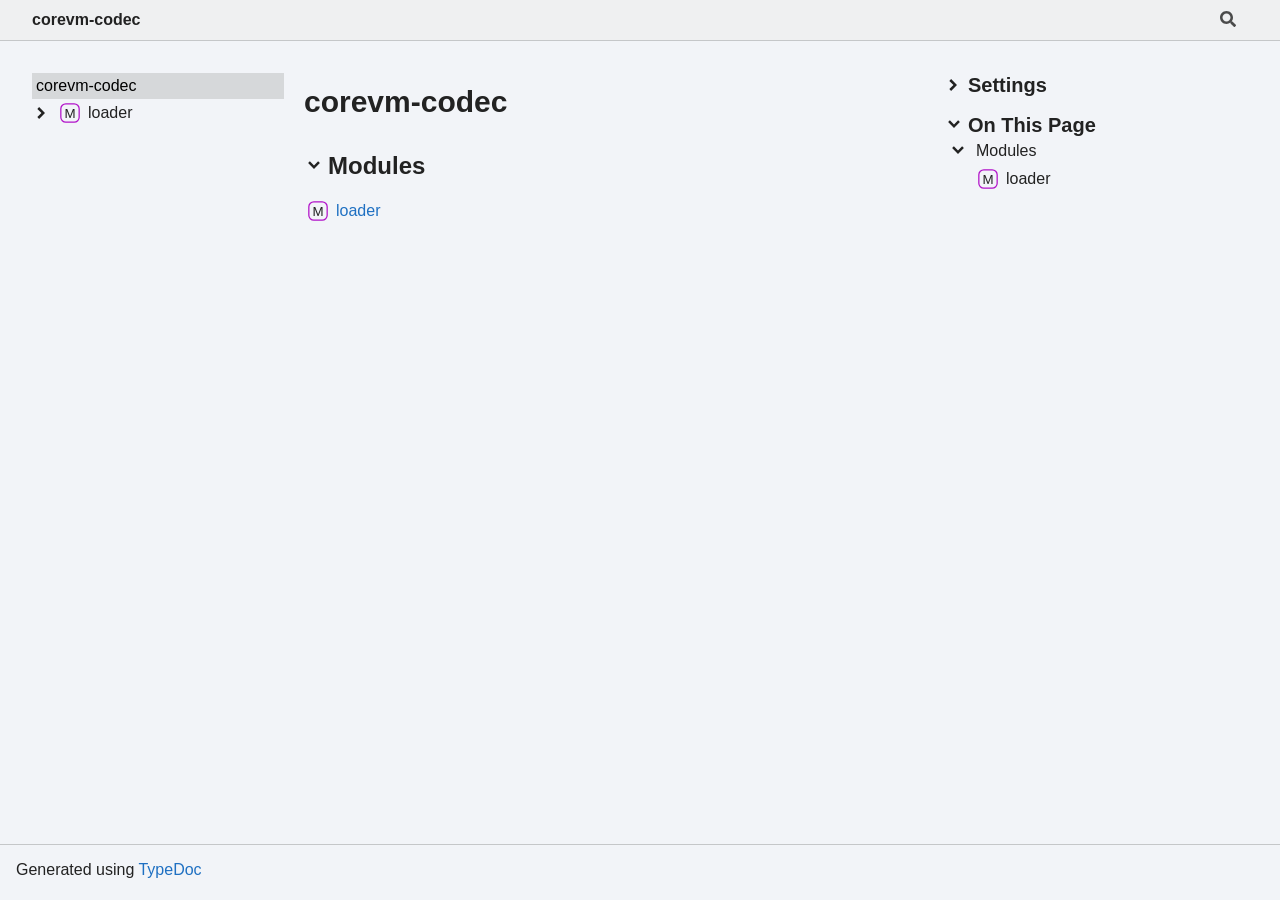
==== index.html @ 3fcd6a57 "Update" ====
<!DOCTYPE html><html class="default" lang="en" data-base="./"><head><meta charset="utf-8"/><meta http-equiv="x-ua-compatible" content="IE=edge"/><title>corevm-codec</title><meta name="description" content="Documentation for corevm-codec"/><meta name="viewport" content="width=device-width, initial-scale=1"/><link rel="stylesheet" href="assets/style.css"/><link rel="stylesheet" href="assets/highlight.css"/><script defer src="assets/main.js"></script><script async src="assets/icons.js" id="tsd-icons-script"></script><script async src="assets/search.js" id="tsd-search-script"></script><script async src="assets/navigation.js" id="tsd-nav-script"></script></head><body><script>document.documentElement.dataset.theme = localStorage.getItem("tsd-theme") || "os";document.body.style.display="none";setTimeout(() => window.app?app.showPage():document.body.style.removeProperty("display"),500)</script><header class="tsd-page-toolbar"><div class="tsd-toolbar-contents container"><a href="index.html" class="title">corevm-codec</a><div id="tsd-toolbar-links"></div><button id="tsd-search-trigger" class="tsd-widget" aria-label="Search"><svg width="16" height="16" viewBox="0 0 16 16" fill="none" aria-hidden="true"><use href="assets/icons.svg#icon-search"></use></svg></button><dialog id="tsd-search" aria-label="Search"><input role="combobox" id="tsd-search-input" aria-controls="tsd-search-results" aria-autocomplete="list" aria-expanded="true" autocapitalize="off" autocomplete="off" placeholder="Search the docs" maxLength="100"/><ul role="listbox" id="tsd-search-results"></ul><div id="tsd-search-status" aria-live="polite" aria-atomic="true"><div>Preparing search index...</div></div></dialog><a href="#" class="tsd-widget menu" id="tsd-toolbar-menu-trigger" data-toggle="menu" aria-label="Menu"><svg width="16" height="16" viewBox="0 0 16 16" fill="none" aria-hidden="true"><use href="assets/icons.svg#icon-menu"></use></svg></a></div></header><div class="container container-main"><div class="col-content"><div class="tsd-page-title"><h1>corevm-codec</h1></div><details class="tsd-panel-group tsd-member-group tsd-accordion" open><summary class="tsd-accordion-summary" data-key="section-Modules"><svg width="20" height="20" viewBox="0 0 24 24" fill="none" aria-hidden="true"><use href="assets/icons.svg#icon-chevronDown"></use></svg><h2>Modules</h2></summary><dl class="tsd-member-summaries"><dt class="tsd-member-summary" id="loader"><span class="tsd-member-summary-name"><svg class="tsd-kind-icon" viewBox="0 0 24 24" aria-label="Module"><use href="assets/icons.svg#icon-2"></use></svg><a href="modules/loader.html">loader</a><a href="#loader" aria-label="Permalink" class="tsd-anchor-icon"><svg viewBox="0 0 24 24" aria-hidden="true"><use href="assets/icons.svg#icon-anchor"></use></svg></a></span></dt><dd class="tsd-member-summary"></dd></dl></details></div><div class="col-sidebar"><div class="page-menu"><div class="tsd-navigation settings"><details class="tsd-accordion"><summary class="tsd-accordion-summary"><svg width="20" height="20" viewBox="0 0 24 24" fill="none" aria-hidden="true"><use href="assets/icons.svg#icon-chevronDown"></use></svg><h3>Settings</h3></summary><div class="tsd-accordion-details"><div class="tsd-filter-visibility"><span class="settings-label">Member Visibility</span><ul id="tsd-filter-options"><li class="tsd-filter-item"><label class="tsd-filter-input"><input type="checkbox" id="tsd-filter-protected" name="protected"/><svg width="32" height="32" viewBox="0 0 32 32" aria-hidden="true"><rect class="tsd-checkbox-background" width="30" height="30" x="1" y="1" rx="6" fill="none"></rect><path class="tsd-checkbox-checkmark" d="M8.35422 16.8214L13.2143 21.75L24.6458 10.25" stroke="none" stroke-width="3.5" stroke-linejoin="round" fill="none"></path></svg><span>Protected</span></label></li><li class="tsd-filter-item"><label class="tsd-filter-input"><input type="checkbox" id="tsd-filter-inherited" name="inherited" checked/><svg width="32" height="32" viewBox="0 0 32 32" aria-hidden="true"><rect class="tsd-checkbox-background" width="30" height="30" x="1" y="1" rx="6" fill="none"></rect><path class="tsd-checkbox-checkmark" d="M8.35422 16.8214L13.2143 21.75L24.6458 10.25" stroke="none" stroke-width="3.5" stroke-linejoin="round" fill="none"></path></svg><span>Inherited</span></label></li><li class="tsd-filter-item"><label class="tsd-filter-input"><input type="checkbox" id="tsd-filter-external" name="external"/><svg width="32" height="32" viewBox="0 0 32 32" aria-hidden="true"><rect class="tsd-checkbox-background" width="30" height="30" x="1" y="1" rx="6" fill="none"></rect><path class="tsd-checkbox-checkmark" d="M8.35422 16.8214L13.2143 21.75L24.6458 10.25" stroke="none" stroke-width="3.5" stroke-linejoin="round" fill="none"></path></svg><span>External</span></label></li></ul></div><div class="tsd-theme-toggle"><label class="settings-label" for="tsd-theme">Theme</label><select id="tsd-theme"><option value="os">OS</option><option value="light">Light</option><option value="dark">Dark</option></select></div></div></details></div><details open class="tsd-accordion tsd-page-navigation"><summary class="tsd-accordion-summary"><svg width="20" height="20" viewBox="0 0 24 24" fill="none" aria-hidden="true"><use href="assets/icons.svg#icon-chevronDown"></use></svg><h3>On This Page</h3></summary><div class="tsd-accordion-details"><details open class="tsd-accordion tsd-page-navigation-section"><summary class="tsd-accordion-summary" data-key="section-Modules"><svg width="20" height="20" viewBox="0 0 24 24" fill="none" aria-hidden="true"><use href="assets/icons.svg#icon-chevronDown"></use></svg>Modules</summary><div><a href="#loader"><svg class="tsd-kind-icon" viewBox="0 0 24 24" aria-label="Module"><use href="assets/icons.svg#icon-2"></use></svg><span>loader</span></a></div></details></div></details></div><div class="site-menu"><nav class="tsd-navigation"><a href="index.html" class="current">corevm-codec</a><ul class="tsd-small-nested-navigation" id="tsd-nav-container"><li>Loading...</li></ul></nav></div></div></div><footer><p class="tsd-generator">Generated using <a href="https://typedoc.org/" target="_blank">TypeDoc</a></p></footer><div class="overlay"></div></body></html>
---- assets/style.css ----
@layer typedoc {
    :root {
        --dim-toolbar-contents-height: 2.5rem;
        --dim-toolbar-border-bottom-width: 1px;
        --dim-header-height: calc(
            var(--dim-toolbar-border-bottom-width) +
                var(--dim-toolbar-contents-height)
        );

        /* 0rem For mobile; unit is required for calculation in `calc` */
        --dim-container-main-margin-y: 0rem;

        --dim-footer-height: 3.5rem;

        --modal-animation-duration: 0.2s;
    }

    :root {
        /* Light */
        --light-color-background: #f2f4f8;
        --light-color-background-secondary: #eff0f1;
        /* Not to be confused with [:active](https://developer.mozilla.org/en-US/docs/Web/CSS/:active) */
        --light-color-background-active: #d6d8da;
        --light-color-background-warning: #e6e600;
        --light-color-warning-text: #222;
        --light-color-accent: #c5c7c9;
        --light-color-active-menu-item: var(--light-color-background-active);
        --light-color-text: #222;
        --light-color-contrast-text: #000;
        --light-color-text-aside: #5e5e5e;

        --light-color-icon-background: var(--light-color-background);
        --light-color-icon-text: var(--light-color-text);

        --light-color-comment-tag-text: var(--light-color-text);
        --light-color-comment-tag: var(--light-color-background);

        --light-color-link: #1f70c2;
        --light-color-focus-outline: #3584e4;

        --light-color-ts-keyword: #056bd6;
        --light-color-ts-project: #b111c9;
        --light-color-ts-module: var(--light-color-ts-project);
        --light-color-ts-namespace: var(--light-color-ts-project);
        --light-color-ts-enum: #7e6f15;
        --light-color-ts-enum-member: var(--light-color-ts-enum);
        --light-color-ts-variable: #4760ec;
        --light-color-ts-function: #572be7;
        --light-color-ts-class: #1f70c2;
        --light-color-ts-interface: #108024;
        --light-color-ts-constructor: var(--light-color-ts-class);
        --light-color-ts-property: #9f5f30;
        --light-color-ts-method: #be3989;
        --light-color-ts-reference: #ff4d82;
        --light-color-ts-call-signature: var(--light-color-ts-method);
        --light-color-ts-index-signature: var(--light-color-ts-property);
        --light-color-ts-constructor-signature: var(
            --light-color-ts-constructor
        );
        --light-color-ts-parameter: var(--light-color-ts-variable);
        /* type literal not included as links will never be generated to it */
        --light-color-ts-type-parameter: #a55c0e;
        --light-color-ts-accessor: #c73c3c;
        --light-color-ts-get-signature: var(--light-color-ts-accessor);
        --light-color-ts-set-signature: var(--light-color-ts-accessor);
        --light-color-ts-type-alias: #d51270;
        /* reference not included as links will be colored with the kind that it points to */
        --light-color-document: #000000;

        --light-color-alert-note: #0969d9;
        --light-color-alert-tip: #1a7f37;
        --light-color-alert-important: #8250df;
        --light-color-alert-warning: #9a6700;
        --light-color-alert-caution: #cf222e;

        --light-external-icon: url("data:image/svg+xml;utf8,<svg xmlns='http://www.w3.org/2000/svg' viewBox='0 0 100 100' width='10' height='10'><path fill-opacity='0' stroke='%23000' stroke-width='10' d='m43,35H5v60h60V57M45,5v10l10,10-30,30 20,20 30-30 10,10h10V5z'/></svg>");
        --light-color-scheme: light;
    }

    :root {
        /* Dark */
        --dark-color-background: #2b2e33;
        --dark-color-background-secondary: #1e2024;
        /* Not to be confused with [:active](https://developer.mozilla.org/en-US/docs/Web/CSS/:active) */
        --dark-color-background-active: #5d5d6a;
        --dark-color-background-warning: #bebe00;
        --dark-color-warning-text: #222;
        --dark-color-accent: #9096a2;
        --dark-color-active-menu-item: var(--dark-color-background-active);
        --dark-color-text: #f5f5f5;
        --dark-color-contrast-text: #ffffff;
        --dark-color-text-aside: #dddddd;

        --dark-color-icon-background: var(--dark-color-background-secondary);
        --dark-color-icon-text: var(--dark-color-text);

        --dark-color-comment-tag-text: var(--dark-color-text);
        --dark-color-comment-tag: var(--dark-color-background);

        --dark-color-link: #00aff4;
        --dark-color-focus-outline: #4c97f2;

        --dark-color-ts-keyword: #3399ff;
        --dark-color-ts-project: #e358ff;
        --dark-color-ts-module: var(--dark-color-ts-project);
        --dark-color-ts-namespace: var(--dark-color-ts-project);
        --dark-color-ts-enum: #f4d93e;
        --dark-color-ts-enum-member: var(--dark-color-ts-enum);
        --dark-color-ts-variable: #798dff;
        --dark-color-ts-function: #a280ff;
        --dark-color-ts-class: #8ac4ff;
        --dark-color-ts-interface: #6cff87;
        --dark-color-ts-constructor: var(--dark-color-ts-class);
        --dark-color-ts-property: #ff984d;
        --dark-color-ts-method: #ff4db8;
        --dark-color-ts-reference: #ff4d82;
        --dark-color-ts-call-signature: var(--dark-color-ts-method);
        --dark-color-ts-index-signature: var(--dark-color-ts-property);
        --dark-color-ts-constructor-signature: var(--dark-color-ts-constructor);
        --dark-color-ts-parameter: var(--dark-color-ts-variable);
        /* type literal not included as links will never be generated to it */
        --dark-color-ts-type-parameter: #e07d13;
        --dark-color-ts-accessor: #ff6060;
        --dark-color-ts-get-signature: var(--dark-color-ts-accessor);
        --dark-color-ts-set-signature: var(--dark-color-ts-accessor);
        --dark-color-ts-type-alias: #ff6492;
        /* reference not included as links will be colored with the kind that it points to */
        --dark-color-document: #ffffff;

        --dark-color-alert-note: #0969d9;
        --dark-color-alert-tip: #1a7f37;
        --dark-color-alert-important: #8250df;
        --dark-color-alert-warning: #9a6700;
        --dark-color-alert-caution: #cf222e;

        --dark-external-icon: url("data:image/svg+xml;utf8,<svg xmlns='http://www.w3.org/2000/svg' viewBox='0 0 100 100' width='10' height='10'><path fill-opacity='0' stroke='%23fff' stroke-width='10' d='m43,35H5v60h60V57M45,5v10l10,10-30,30 20,20 30-30 10,10h10V5z'/></svg>");
        --dark-color-scheme: dark;
    }

    @media (prefers-color-scheme: light) {
        :root {
            --color-background: var(--light-color-background);
            --color-background-secondary: var(
                --light-color-background-secondary
            );
            --color-background-active: var(--light-color-background-active);
            --color-background-warning: var(--light-color-background-warning);
            --color-warning-text: var(--light-color-warning-text);
            --color-accent: var(--light-color-accent);
            --color-active-menu-item: var(--light-color-active-menu-item);
            --color-text: var(--light-color-text);
            --color-contrast-text: var(--light-color-contrast-text);
            --color-text-aside: var(--light-color-text-aside);

            --color-icon-background: var(--light-color-icon-background);
            --color-icon-text: var(--light-color-icon-text);

            --color-comment-tag-text: var(--light-color-text);
            --color-comment-tag: var(--light-color-background);

            --color-link: var(--light-color-link);
            --color-focus-outline: var(--light-color-focus-outline);

            --color-ts-keyword: var(--light-color-ts-keyword);
            --color-ts-project: var(--light-color-ts-project);
            --color-ts-module: var(--light-color-ts-module);
            --color-ts-namespace: var(--light-color-ts-namespace);
            --color-ts-enum: var(--light-color-ts-enum);
            --color-ts-enum-member: var(--light-color-ts-enum-member);
            --color-ts-variable: var(--light-color-ts-variable);
            --color-ts-function: var(--light-color-ts-function);
            --color-ts-class: var(--light-color-ts-class);
            --color-ts-interface: var(--light-color-ts-interface);
            --color-ts-constructor: var(--light-color-ts-constructor);
            --color-ts-property: var(--light-color-ts-property);
            --color-ts-method: var(--light-color-ts-method);
            --color-ts-reference: var(--light-color-ts-reference);
            --color-ts-call-signature: var(--light-color-ts-call-signature);
            --color-ts-index-signature: var(--light-color-ts-index-signature);
            --color-ts-constructor-signature: var(
                --light-color-ts-constructor-signature
            );
            --color-ts-parameter: var(--light-color-ts-parameter);
            --color-ts-type-parameter: var(--light-color-ts-type-parameter);
            --color-ts-accessor: var(--light-color-ts-accessor);
            --color-ts-get-signature: var(--light-color-ts-get-signature);
            --color-ts-set-signature: var(--light-color-ts-set-signature);
            --color-ts-type-alias: var(--light-color-ts-type-alias);
            --color-document: var(--light-color-document);

            --color-alert-note: var(--light-color-alert-note);
            --color-alert-tip: var(--light-color-alert-tip);
            --color-alert-important: var(--light-color-alert-important);
            --color-alert-warning: var(--light-color-alert-warning);
            --color-alert-caution: var(--light-color-alert-caution);

            --external-icon: var(--light-external-icon);
            --color-scheme: var(--light-color-scheme);
        }
    }

    @media (prefers-color-scheme: dark) {
        :root {
            --color-background: var(--dark-color-background);
            --color-background-secondary: var(
                --dark-color-background-secondary
            );
            --color-background-active: var(--dark-color-background-active);
            --color-background-warning: var(--dark-color-background-warning);
            --color-warning-text: var(--dark-color-warning-text);
            --color-accent: var(--dark-color-accent);
            --color-active-menu-item: var(--dark-color-active-menu-item);
            --color-text: var(--dark-color-text);
            --color-contrast-text: var(--dark-color-contrast-text);
            --color-text-aside: var(--dark-color-text-aside);

            --color-icon-background: var(--dark-color-icon-background);
            --color-icon-text: var(--dark-color-icon-text);

            --color-comment-tag-text: var(--dark-color-text);
            --color-comment-tag: var(--dark-color-background);

            --color-link: var(--dark-color-link);
            --color-focus-outline: var(--dark-color-focus-outline);

            --color-ts-keyword: var(--dark-color-ts-keyword);
            --color-ts-project: var(--dark-color-ts-project);
            --color-ts-module: var(--dark-color-ts-module);
            --color-ts-namespace: var(--dark-color-ts-namespace);
            --color-ts-enum: var(--dark-color-ts-enum);
            --color-ts-enum-member: var(--dark-color-ts-enum-member);
            --color-ts-variable: var(--dark-color-ts-variable);
            --color-ts-function: var(--dark-color-ts-function);
            --color-ts-class: var(--dark-color-ts-class);
            --color-ts-interface: var(--dark-color-ts-interface);
            --color-ts-constructor: var(--dark-color-ts-constructor);
            --color-ts-property: var(--dark-color-ts-property);
            --color-ts-method: var(--dark-color-ts-method);
            --color-ts-reference: var(--dark-color-ts-reference);
            --color-ts-call-signature: var(--dark-color-ts-call-signature);
            --color-ts-index-signature: var(--dark-color-ts-index-signature);
            --color-ts-constructor-signature: var(
                --dark-color-ts-constructor-signature
            );
            --color-ts-parameter: var(--dark-color-ts-parameter);
            --color-ts-type-parameter: var(--dark-color-ts-type-parameter);
            --color-ts-accessor: var(--dark-color-ts-accessor);
            --color-ts-get-signature: var(--dark-color-ts-get-signature);
            --color-ts-set-signature: var(--dark-color-ts-set-signature);
            --color-ts-type-alias: var(--dark-color-ts-type-alias);
            --color-document: var(--dark-color-document);

            --color-alert-note: var(--dark-color-alert-note);
            --color-alert-tip: var(--dark-color-alert-tip);
            --color-alert-important: var(--dark-color-alert-important);
            --color-alert-warning: var(--dark-color-alert-warning);
            --color-alert-caution: var(--dark-color-alert-caution);

            --external-icon: var(--dark-external-icon);
            --color-scheme: var(--dark-color-scheme);
        }
    }

    :root[data-theme="light"] {
        --color-background: var(--light-color-background);
        --color-background-secondary: var(--light-color-background-secondary);
        --color-background-active: var(--light-color-background-active);
        --color-background-warning: var(--light-color-background-warning);
        --color-warning-text: var(--light-color-warning-text);
        --color-icon-background: var(--light-color-icon-background);
        --color-accent: var(--light-color-accent);
        --color-active-menu-item: var(--light-color-active-menu-item);
        --color-text: var(--light-color-text);
        --color-contrast-text: var(--light-color-contrast-text);
        --color-text-aside: var(--light-color-text-aside);
        --color-icon-text: var(--light-color-icon-text);

        --color-comment-tag-text: var(--light-color-text);
        --color-comment-tag: var(--light-color-background);

        --color-link: var(--light-color-link);
        --color-focus-outline: var(--light-color-focus-outline);

        --color-ts-keyword: var(--light-color-ts-keyword);
        --color-ts-project: var(--light-color-ts-project);
        --color-ts-module: var(--light-color-ts-module);
        --color-ts-namespace: var(--light-color-ts-namespace);
        --color-ts-enum: var(--light-color-ts-enum);
        --color-ts-enum-member: var(--light-color-ts-enum-member);
        --color-ts-variable: var(--light-color-ts-variable);
        --color-ts-function: var(--light-color-ts-function);
        --color-ts-class: var(--light-color-ts-class);
        --color-ts-interface: var(--light-color-ts-interface);
        --color-ts-constructor: var(--light-color-ts-constructor);
        --color-ts-property: var(--light-color-ts-property);
        --color-ts-method: var(--light-color-ts-method);
        --color-ts-reference: var(--light-color-ts-reference);
        --color-ts-call-signature: var(--light-color-ts-call-signature);
        --color-ts-index-signature: var(--light-color-ts-index-signature);
        --color-ts-constructor-signature: var(
            --light-color-ts-constructor-signature
        );
        --color-ts-parameter: var(--light-color-ts-parameter);
        --color-ts-type-parameter: var(--light-color-ts-type-parameter);
        --color-ts-accessor: var(--light-color-ts-accessor);
        --color-ts-get-signature: var(--light-color-ts-get-signature);
        --color-ts-set-signature: var(--light-color-ts-set-signature);
        --color-ts-type-alias: var(--light-color-ts-type-alias);
        --color-document: var(--light-color-document);

        --color-note: var(--light-color-note);
        --color-tip: var(--light-color-tip);
        --color-important: var(--light-color-important);
        --color-warning: var(--light-color-warning);
        --color-caution: var(--light-color-caution);

        --external-icon: var(--light-external-icon);
        --color-scheme: var(--light-color-scheme);
    }

    :root[data-theme="dark"] {
        --color-background: var(--dark-color-background);
        --color-background-secondary: var(--dark-color-background-secondary);
        --color-background-active: var(--dark-color-background-active);
        --color-background-warning: var(--dark-color-background-warning);
        --color-warning-text: var(--dark-color-warning-text);
        --color-icon-background: var(--dark-color-icon-background);
        --color-accent: var(--dark-color-accent);
        --color-active-menu-item: var(--dark-color-active-menu-item);
        --color-text: var(--dark-color-text);
        --color-contrast-text: var(--dark-color-contrast-text);
        --color-text-aside: var(--dark-color-text-aside);
        --color-icon-text: var(--dark-color-icon-text);

        --color-comment-tag-text: var(--dark-color-text);
        --color-comment-tag: var(--dark-color-background);

        --color-link: var(--dark-color-link);
        --color-focus-outline: var(--dark-color-focus-outline);

        --color-ts-keyword: var(--dark-color-ts-keyword);
        --color-ts-project: var(--dark-color-ts-project);
        --color-ts-module: var(--dark-color-ts-module);
        --color-ts-namespace: var(--dark-color-ts-namespace);
        --color-ts-enum: var(--dark-color-ts-enum);
        --color-ts-enum-member: var(--dark-color-ts-enum-member);
        --color-ts-variable: var(--dark-color-ts-variable);
        --color-ts-function: var(--dark-color-ts-function);
        --color-ts-class: var(--dark-color-ts-class);
        --color-ts-interface: var(--dark-color-ts-interface);
        --color-ts-constructor: var(--dark-color-ts-constructor);
        --color-ts-property: var(--dark-color-ts-property);
        --color-ts-method: var(--dark-color-ts-method);
        --color-ts-reference: var(--dark-color-ts-reference);
        --color-ts-call-signature: var(--dark-color-ts-call-signature);
        --color-ts-index-signature: var(--dark-color-ts-index-signature);
        --color-ts-constructor-signature: var(
            --dark-color-ts-constructor-signature
        );
        --color-ts-parameter: var(--dark-color-ts-parameter);
        --color-ts-type-parameter: var(--dark-color-ts-type-parameter);
        --color-ts-accessor: var(--dark-color-ts-accessor);
        --color-ts-get-signature: var(--dark-color-ts-get-signature);
        --color-ts-set-signature: var(--dark-color-ts-set-signature);
        --color-ts-type-alias: var(--dark-color-ts-type-alias);
        --color-document: var(--dark-color-document);

        --color-note: var(--dark-color-note);
        --color-tip: var(--dark-color-tip);
        --color-important: var(--dark-color-important);
        --color-warning: var(--dark-color-warning);
        --color-caution: var(--dark-color-caution);

        --external-icon: var(--dark-external-icon);
        --color-scheme: var(--dark-color-scheme);
    }

    html {
        color-scheme: var(--color-scheme);
        @media (prefers-reduced-motion: no-preference) {
            scroll-behavior: smooth;
        }
    }

    *:focus-visible,
    .tsd-accordion-summary:focus-visible svg {
        outline: 2px solid var(--color-focus-outline);
    }

    .always-visible,
    .always-visible .tsd-signatures {
        display: inherit !important;
    }

    h1,
    h2,
    h3,
    h4,
    h5,
    h6 {
        line-height: 1.2;
    }

    h1 {
        font-size: 1.875rem;
        margin: 0.67rem 0;
    }

    h2 {
        font-size: 1.5rem;
        margin: 0.83rem 0;
    }

    h3 {
        font-size: 1.25rem;
        margin: 1rem 0;
    }

    h4 {
        font-size: 1.05rem;
        margin: 1.33rem 0;
    }

    h5 {
        font-size: 1rem;
        margin: 1.5rem 0;
    }

    h6 {
        font-size: 0.875rem;
        margin: 2.33rem 0;
    }

    dl,
    menu,
    ol,
    ul {
        margin: 1em 0;
    }

    dd {
        margin: 0 0 0 34px;
    }

    .container {
        max-width: 1700px;
        padding: 0 2rem;
    }

    /* Footer */
    footer {
        border-top: 1px solid var(--color-accent);
        padding-top: 1rem;
        padding-bottom: 1rem;
        max-height: var(--dim-footer-height);
    }
    footer > p {
        margin: 0 1em;
    }

    .container-main {
        margin: var(--dim-container-main-margin-y) auto;
        /* toolbar, footer, margin */
        min-height: calc(
            100svh - var(--dim-header-height) - var(--dim-footer-height) -
                2 * var(--dim-container-main-margin-y)
        );
    }

    @keyframes fade-in {
        from {
            opacity: 0;
        }
        to {
            opacity: 1;
        }
    }
    @keyframes fade-out {
        from {
            opacity: 1;
            visibility: visible;
        }
        to {
            opacity: 0;
        }
    }
    @keyframes pop-in-from-right {
        from {
            transform: translate(100%, 0);
        }
        to {
            transform: translate(0, 0);
        }
    }
    @keyframes pop-out-to-right {
        from {
            transform: translate(0, 0);
            visibility: visible;
        }
        to {
            transform: translate(100%, 0);
        }
    }
    body {
        background: var(--color-background);
        font-family:
            -apple-system, BlinkMacSystemFont, "Segoe UI", "Noto Sans",
            Helvetica, Arial, sans-serif, "Apple Color Emoji", "Segoe UI Emoji";
        font-size: 16px;
        color: var(--color-text);
        margin: 0;
    }

    a {
        color: var(--color-link);
        text-decoration: none;
    }
    a:hover {
        text-decoration: underline;
    }
    a.external[target="_blank"] {
        background-image: var(--external-icon);
        background-position: top 3px right;
        background-repeat: no-repeat;
        padding-right: 13px;
    }
    a.tsd-anchor-link {
        color: var(--color-text);
    }
    :target {
        scroll-margin-block: calc(var(--dim-header-height) + 0.5rem);
    }

    code,
    pre {
        font-family: Menlo, Monaco, Consolas, "Courier New", monospace;
        padding: 0.2em;
        margin: 0;
        font-size: 0.875rem;
        border-radius: 0.8em;
    }

    pre {
        position: relative;
        white-space: pre-wrap;
        word-wrap: break-word;
        padding: 10px;
        border: 1px solid var(--color-accent);
        margin-bottom: 8px;
    }
    pre code {
        padding: 0;
        font-size: 100%;
    }
    pre > button {
        position: absolute;
        top: 10px;
        right: 10px;
        opacity: 0;
        transition: opacity 0.1s;
        box-sizing: border-box;
    }
    pre:hover > button,
    pre > button.visible,
    pre > button:focus-visible {
        opacity: 1;
    }

    blockquote {
        margin: 1em 0;
        padding-left: 1em;
        border-left: 4px solid gray;
    }

    img {
        max-width: 100%;
    }

    * {
        scrollbar-width: thin;
        scrollbar-color: var(--color-accent) var(--color-icon-background);
    }

    *::-webkit-scrollbar {
        width: 0.75rem;
    }

    *::-webkit-scrollbar-track {
        background: var(--color-icon-background);
    }

    *::-webkit-scrollbar-thumb {
        background-color: var(--color-accent);
        border-radius: 999rem;
        border: 0.25rem solid var(--color-icon-background);
    }

    dialog {
        border: none;
        outline: none;
        padding: 0;
        background-color: var(--color-background);
    }
    dialog::backdrop {
        display: none;
    }
    #tsd-overlay {
        background-color: rgba(0, 0, 0, 0.5);
        position: fixed;
        z-index: 9999;
        top: 0;
        left: 0;
        right: 0;
        bottom: 0;
        animation: fade-in var(--modal-animation-duration) forwards;
    }
    #tsd-overlay.closing {
        animation-name: fade-out;
    }

    .tsd-typography {
        line-height: 1.333em;
    }
    .tsd-typography ul {
        list-style: square;
        padding: 0 0 0 20px;
        margin: 0;
    }
    .tsd-typography .tsd-index-panel h3,
    .tsd-index-panel .tsd-typography h3,
    .tsd-typography h4,
    .tsd-typography h5,
    .tsd-typography h6 {
        font-size: 1em;
    }
    .tsd-typography h5,
    .tsd-typography h6 {
        font-weight: normal;
    }
    .tsd-typography p,
    .tsd-typography ul,
    .tsd-typography ol {
        margin: 1em 0;
    }
    .tsd-typography table {
        border-collapse: collapse;
        border: none;
    }
    .tsd-typography td,
    .tsd-typography th {
        padding: 6px 13px;
        border: 1px solid var(--color-accent);
    }
    .tsd-typography thead,
    .tsd-typography tr:nth-child(even) {
        background-color: var(--color-background-secondary);
    }

    .tsd-alert {
        padding: 8px 16px;
        margin-bottom: 16px;
        border-left: 0.25em solid var(--alert-color);
    }
    .tsd-alert blockquote > :last-child,
    .tsd-alert > :last-child {
        margin-bottom: 0;
    }
    .tsd-alert-title {
        color: var(--alert-color);
        display: inline-flex;
        align-items: center;
    }
    .tsd-alert-title span {
        margin-left: 4px;
    }

    .tsd-alert-note {
        --alert-color: var(--color-alert-note);
    }
    .tsd-alert-tip {
        --alert-color: var(--color-alert-tip);
    }
    .tsd-alert-important {
        --alert-color: var(--color-alert-important);
    }
    .tsd-alert-warning {
        --alert-color: var(--color-alert-warning);
    }
    .tsd-alert-caution {
        --alert-color: var(--color-alert-caution);
    }

    .tsd-breadcrumb {
        margin: 0;
        margin-top: 1rem;
        padding: 0;
        color: var(--color-text-aside);
    }
    .tsd-breadcrumb a {
        color: var(--color-text-aside);
        text-decoration: none;
    }
    .tsd-breadcrumb a:hover {
        text-decoration: underline;
    }
    .tsd-breadcrumb li {
        display: inline;
    }
    .tsd-breadcrumb li:after {
        content: " / ";
    }

    .tsd-comment-tags {
        display: flex;
        flex-direction: column;
    }
    dl.tsd-comment-tag-group {
        display: flex;
        align-items: center;
        overflow: hidden;
        margin: 0.5em 0;
    }
    dl.tsd-comment-tag-group dt {
        display: flex;
        margin-right: 0.5em;
        font-size: 0.875em;
        font-weight: normal;
    }
    dl.tsd-comment-tag-group dd {
        margin: 0;
    }
    code.tsd-tag {
        padding: 0.25em 0.4em;
        border: 0.1em solid var(--color-accent);
        margin-right: 0.25em;
        font-size: 70%;
    }
    h1 code.tsd-tag:first-of-type {
        margin-left: 0.25em;
    }

    dl.tsd-comment-tag-group dd:before,
    dl.tsd-comment-tag-group dd:after {
        content: " ";
    }
    dl.tsd-comment-tag-group dd pre,
    dl.tsd-comment-tag-group dd:after {
        clear: both;
    }
    dl.tsd-comment-tag-group p {
        margin: 0;
    }

    .tsd-panel.tsd-comment .lead {
        font-size: 1.1em;
        line-height: 1.333em;
        margin-bottom: 2em;
    }
    .tsd-panel.tsd-comment .lead:last-child {
        margin-bottom: 0;
    }

    .tsd-filter-visibility h4 {
        font-size: 1rem;
        padding-top: 0.75rem;
        padding-bottom: 0.5rem;
        margin: 0;
    }
    .tsd-filter-item:not(:last-child) {
        margin-bottom: 0.5rem;
    }
    .tsd-filter-input {
        display: flex;
        width: -moz-fit-content;
        width: fit-content;
        align-items: center;
        -webkit-user-select: none;
        -moz-user-select: none;
        -ms-user-select: none;
        user-select: none;
        cursor: pointer;
    }
    .tsd-filter-input input[type="checkbox"] {
        cursor: pointer;
        position: absolute;
        width: 1.5em;
        height: 1.5em;
        opacity: 0;
    }
    .tsd-filter-input input[type="checkbox"]:disabled {
        pointer-events: none;
    }
    .tsd-filter-input svg {
        cursor: pointer;
        width: 1.5em;
        height: 1.5em;
        margin-right: 0.5em;
        border-radius: 0.33em;
        /* Leaving this at full opacity breaks event listeners on Firefox.
        Don't remove unless you know what you're doing. */
        opacity: 0.99;
    }
    .tsd-filter-input input[type="checkbox"]:focus-visible + svg {
        outline: 2px solid var(--color-focus-outline);
    }
    .tsd-checkbox-background {
        fill: var(--color-accent);
    }
    input[type="checkbox"]:checked ~ svg .tsd-checkbox-checkmark {
        stroke: var(--color-text);
    }
    .tsd-filter-input input:disabled ~ svg > .tsd-checkbox-background {
        fill: var(--color-background);
        stroke: var(--color-accent);
        stroke-width: 0.25rem;
    }
    .tsd-filter-input input:disabled ~ svg > .tsd-checkbox-checkmark {
        stroke: var(--color-accent);
    }

    .settings-label {
        font-weight: bold;
        text-transform: uppercase;
        display: inline-block;
    }

    .tsd-filter-visibility .settings-label {
        margin: 0.75rem 0 0.5rem 0;
    }

    .tsd-theme-toggle .settings-label {
        margin: 0.75rem 0.75rem 0 0;
    }

    .tsd-hierarchy h4 label:hover span {
        text-decoration: underline;
    }

    .tsd-hierarchy {
        list-style: square;
        margin: 0;
    }
    .tsd-hierarchy-target {
        font-weight: bold;
    }
    .tsd-hierarchy-toggle {
        color: var(--color-link);
        cursor: pointer;
    }

    .tsd-full-hierarchy:not(:last-child) {
        margin-bottom: 1em;
        padding-bottom: 1em;
        border-bottom: 1px solid var(--color-accent);
    }
    .tsd-full-hierarchy,
    .tsd-full-hierarchy ul {
        list-style: none;
        margin: 0;
        padding: 0;
    }
    .tsd-full-hierarchy ul {
        padding-left: 1.5rem;
    }
    .tsd-full-hierarchy a {
        padding: 0.25rem 0 !important;
        font-size: 1rem;
        display: inline-flex;
        align-items: center;
        color: var(--color-text);
    }
    .tsd-full-hierarchy svg[data-dropdown] {
        cursor: pointer;
    }
    .tsd-full-hierarchy svg[data-dropdown="false"] {
        transform: rotate(-90deg);
    }
    .tsd-full-hierarchy svg[data-dropdown="false"] ~ ul {
        display: none;
    }

    .tsd-panel-group.tsd-index-group {
        margin-bottom: 0;
    }
    .tsd-index-panel .tsd-index-list {
        list-style: none;
        line-height: 1.333em;
        margin: 0;
        padding: 0.25rem 0 0 0;
        overflow: hidden;
        display: grid;
        grid-template-columns: repeat(3, 1fr);
        column-gap: 1rem;
        grid-template-rows: auto;
    }
    @media (max-width: 1024px) {
        .tsd-index-panel .tsd-index-list {
            grid-template-columns: repeat(2, 1fr);
        }
    }
    @media (max-width: 768px) {
        .tsd-index-panel .tsd-index-list {
            grid-template-columns: repeat(1, 1fr);
        }
    }
    .tsd-index-panel .tsd-index-list li {
        -webkit-page-break-inside: avoid;
        -moz-page-break-inside: avoid;
        -ms-page-break-inside: avoid;
        -o-page-break-inside: avoid;
        page-break-inside: avoid;
    }

    .tsd-flag {
        display: inline-block;
        padding: 0.25em 0.4em;
        border-radius: 4px;
        color: var(--color-comment-tag-text);
        background-color: var(--color-comment-tag);
        text-indent: 0;
        font-size: 75%;
        line-height: 1;
        font-weight: normal;
    }

    .tsd-anchor {
        position: relative;
        top: -100px;
    }

    .tsd-member {
        position: relative;
    }
    .tsd-member .tsd-anchor + h3 {
        display: flex;
        align-items: center;
        margin-top: 0;
        margin-bottom: 0;
        border-bottom: none;
    }

    .tsd-navigation.settings {
        margin: 0;
        margin-bottom: 1rem;
    }
    .tsd-navigation > a,
    .tsd-navigation .tsd-accordion-summary {
        width: calc(100% - 0.25rem);
        display: flex;
        align-items: center;
    }
    .tsd-navigation a,
    .tsd-navigation summary > span,
    .tsd-page-navigation a {
        display: flex;
        width: calc(100% - 0.25rem);
        align-items: center;
        padding: 0.25rem;
        color: var(--color-text);
        text-decoration: none;
        box-sizing: border-box;
    }
    .tsd-navigation a.current,
    .tsd-page-navigation a.current {
        background: var(--color-active-menu-item);
        color: var(--color-contrast-text);
    }
    .tsd-navigation a:hover,
    .tsd-page-navigation a:hover {
        text-decoration: underline;
    }
    .tsd-navigation ul,
    .tsd-page-navigation ul {
        margin-top: 0;
        margin-bottom: 0;
        padding: 0;
        list-style: none;
    }
    .tsd-navigation li,
    .tsd-page-navigation li {
        padding: 0;
        max-width: 100%;
    }
    .tsd-navigation .tsd-nav-link {
        display: none;
    }
    .tsd-nested-navigation {
        margin-left: 3rem;
    }
    .tsd-nested-navigation > li > details {
        margin-left: -1.5rem;
    }
    .tsd-small-nested-navigation {
        margin-left: 1.5rem;
    }
    .tsd-small-nested-navigation > li > details {
        margin-left: -1.5rem;
    }

    .tsd-page-navigation-section > summary {
        padding: 0.25rem;
    }
    .tsd-page-navigation-section > summary > svg {
        margin-right: 0.25rem;
    }
    .tsd-page-navigation-section > div {
        margin-left: 30px;
    }
    .tsd-page-navigation ul {
        padding-left: 1.75rem;
    }

    #tsd-sidebar-links a {
        margin-top: 0;
        margin-bottom: 0.5rem;
        line-height: 1.25rem;
    }
    #tsd-sidebar-links a:last-of-type {
        margin-bottom: 0;
    }

    a.tsd-index-link {
        padding: 0.25rem 0 !important;
        font-size: 1rem;
        line-height: 1.25rem;
        display: inline-flex;
        align-items: center;
        color: var(--color-text);
    }
    .tsd-accordion-summary {
        list-style-type: none; /* hide marker on non-safari */
        outline: none; /* broken on safari, so just hide it */
        display: flex;
        align-items: center;
        gap: 0.25rem;
        box-sizing: border-box;
    }
    .tsd-accordion-summary::-webkit-details-marker {
        display: none; /* hide marker on safari */
    }
    .tsd-accordion-summary,
    .tsd-accordion-summary a {
        -moz-user-select: none;
        -webkit-user-select: none;
        -ms-user-select: none;
        user-select: none;

        cursor: pointer;
    }
    .tsd-accordion-summary a {
        width: calc(100% - 1.5rem);
    }
    .tsd-accordion-summary > * {
        margin-top: 0;
        margin-bottom: 0;
        padding-top: 0;
        padding-bottom: 0;
    }
    /*
     * We need to be careful to target the arrow indicating whether the accordion
     * is open, but not any other SVGs included in the details element.
     */
    .tsd-accordion:not([open]) > .tsd-accordion-summary > svg:first-child {
        transform: rotate(-90deg);
    }
    .tsd-index-content > :not(:first-child) {
        margin-top: 0.75rem;
    }
    .tsd-index-summary {
        margin-top: 1.5rem;
        margin-bottom: 0.75rem;
        display: flex;
        align-content: center;
    }

    .tsd-no-select {
        -webkit-user-select: none;
        -moz-user-select: none;
        -ms-user-select: none;
        user-select: none;
    }
    .tsd-kind-icon {
        margin-right: 0.5rem;
        width: 1.25rem;
        height: 1.25rem;
        min-width: 1.25rem;
        min-height: 1.25rem;
    }
    .tsd-signature > .tsd-kind-icon {
        margin-right: 0.8rem;
    }

    .tsd-panel {
        margin-bottom: 2.5rem;
    }
    .tsd-panel.tsd-member {
        margin-bottom: 4rem;
    }
    .tsd-panel:empty {
        display: none;
    }
    .tsd-panel > h1,
    .tsd-panel > h2,
    .tsd-panel > h3 {
        margin: 1.5rem -1.5rem 0.75rem -1.5rem;
        padding: 0 1.5rem 0.75rem 1.5rem;
    }
    .tsd-panel > h1.tsd-before-signature,
    .tsd-panel > h2.tsd-before-signature,
    .tsd-panel > h3.tsd-before-signature {
        margin-bottom: 0;
        border-bottom: none;
    }

    .tsd-panel-group {
        margin: 2rem 0;
    }
    .tsd-panel-group.tsd-index-group {
        margin: 2rem 0;
    }
    .tsd-panel-group.tsd-index-group details {
        margin: 2rem 0;
    }
    .tsd-panel-group > .tsd-accordion-summary {
        margin-bottom: 1rem;
    }

    #tsd-search[open] {
        animation: fade-in var(--modal-animation-duration) ease-out forwards;
    }
    #tsd-search[open].closing {
        animation-name: fade-out;
    }

    /* Avoid setting `display` on closed dialog */
    #tsd-search[open] {
        display: flex;
        flex-direction: column;
        padding: 1rem;
        width: 32rem;
        max-width: 90vw;
        max-height: calc(100vh - env(keyboard-inset-height, 0px) - 25vh);
        /* Anchor dialog to top */
        margin-top: 10vh;
        border-radius: 6px;
        will-change: max-height;
    }
    #tsd-search-input {
        box-sizing: border-box;
        width: 100%;
        padding: 0 0.625rem; /* 10px */
        outline: 0;
        border: 2px solid var(--color-accent);
        background-color: transparent;
        color: var(--color-text);
        border-radius: 4px;
        height: 2.5rem;
        flex: 0 0 auto;
        font-size: 0.875rem;
        transition: border-color 0.2s, background-color 0.2s;
    }
    #tsd-search-input:focus-visible {
        background-color: var(--color-background-active);
        border-color: transparent;
        color: var(--color-contrast-text);
    }
    #tsd-search-input::placeholder {
        color: inherit;
        opacity: 0.8;
    }
    #tsd-search-results {
        margin: 0;
        padding: 0;
        list-style: none;
        flex: 1 1 auto;
        display: flex;
        flex-direction: column;
        overflow-y: auto;
    }
    #tsd-search-results:not(:empty) {
        margin-top: 0.5rem;
    }
    #tsd-search-results > li {
        background-color: var(--color-background);
        line-height: 1.5;
        box-sizing: border-box;
        border-radius: 4px;
    }
    #tsd-search-results > li:nth-child(even) {
        background-color: var(--color-background-secondary);
    }
    #tsd-search-results > li:is(:hover, [aria-selected="true"]) {
        background-color: var(--color-background-active);
        color: var(--color-contrast-text);
    }
    /* It's important that this takes full size of parent `li`, to capture a click on `li` */
    #tsd-search-results > li > a {
        display: flex;
        align-items: center;
        padding: 0.5rem 0.25rem;
        box-sizing: border-box;
        width: 100%;
    }
    #tsd-search-results > li > a > .text {
        flex: 1 1 auto;
        min-width: 0;
        overflow-wrap: anywhere;
    }
    #tsd-search-results > li > a .parent {
        color: var(--color-text-aside);
    }
    #tsd-search-results > li > a mark {
        color: inherit;
        background-color: inherit;
        font-weight: bold;
    }
    #tsd-search-status {
        flex: 1;
        display: grid;
        place-content: center;
        text-align: center;
        overflow-wrap: anywhere;
    }
    #tsd-search-status:not(:empty) {
        min-height: 6rem;
    }

    .tsd-signature {
        margin: 0 0 1rem 0;
        padding: 1rem 0.5rem;
        border: 1px solid var(--color-accent);
        font-family: Menlo, Monaco, Consolas, "Courier New", monospace;
        font-size: 14px;
        overflow-x: auto;
    }

    .tsd-signature-keyword {
        color: var(--color-ts-keyword);
        font-weight: normal;
    }

    .tsd-signature-symbol {
        color: var(--color-text-aside);
        font-weight: normal;
    }

    .tsd-signature-type {
        font-style: italic;
        font-weight: normal;
    }

    .tsd-signatures {
        padding: 0;
        margin: 0 0 1em 0;
        list-style-type: none;
    }
    .tsd-signatures .tsd-signature {
        margin: 0;
        border-color: var(--color-accent);
        border-width: 1px 0;
        transition: background-color 0.1s;
    }
    .tsd-signatures .tsd-index-signature:not(:last-child) {
        margin-bottom: 1em;
    }
    .tsd-signatures .tsd-index-signature .tsd-signature {
        border-width: 1px;
    }
    .tsd-description .tsd-signatures .tsd-signature {
        border-width: 1px;
    }

    ul.tsd-parameter-list,
    ul.tsd-type-parameter-list {
        list-style: square;
        margin: 0;
        padding-left: 20px;
    }
    ul.tsd-parameter-list > li.tsd-parameter-signature,
    ul.tsd-type-parameter-list > li.tsd-parameter-signature {
        list-style: none;
        margin-left: -20px;
    }
    ul.tsd-parameter-list h5,
    ul.tsd-type-parameter-list h5 {
        font-size: 16px;
        margin: 1em 0 0.5em 0;
    }
    .tsd-sources {
        margin-top: 1rem;
        font-size: 0.875em;
    }
    .tsd-sources a {
        color: var(--color-text-aside);
        text-decoration: underline;
    }
    .tsd-sources ul {
        list-style: none;
        padding: 0;
    }

    .tsd-page-toolbar {
        position: sticky;
        z-index: 1;
        top: 0;
        left: 0;
        width: 100%;
        color: var(--color-text);
        background: var(--color-background-secondary);
        border-bottom: var(--dim-toolbar-border-bottom-width)
            var(--color-accent) solid;
        transition: transform 0.3s ease-in-out;
    }
    .tsd-page-toolbar a {
        color: var(--color-text);
    }
    .tsd-toolbar-contents {
        display: flex;
        align-items: center;
        height: var(--dim-toolbar-contents-height);
        margin: 0 auto;
    }
    .tsd-toolbar-contents > .title {
        font-weight: bold;
        margin-right: auto;
    }
    #tsd-toolbar-links {
        display: flex;
        align-items: center;
        gap: 1.5rem;
        margin-right: 1rem;
    }

    .tsd-widget {
        box-sizing: border-box;
        display: inline-block;
        opacity: 0.8;
        height: 2.5rem;
        width: 2.5rem;
        transition: opacity 0.1s, background-color 0.1s;
        text-align: center;
        cursor: pointer;
        border: none;
        background-color: transparent;
    }
    .tsd-widget:hover {
        opacity: 0.9;
    }
    .tsd-widget:active {
        opacity: 1;
        background-color: var(--color-accent);
    }
    #tsd-toolbar-menu-trigger {
        display: none;
    }

    .tsd-member-summary-name {
        display: inline-flex;
        align-items: center;
        padding: 0.25rem;
        text-decoration: none;
    }

    .tsd-anchor-icon {
        display: inline-flex;
        align-items: center;
        margin-left: 0.5rem;
        color: var(--color-text);
        vertical-align: middle;
    }

    .tsd-anchor-icon svg {
        width: 1em;
        height: 1em;
        visibility: hidden;
    }

    .tsd-member-summary-name:hover > .tsd-anchor-icon svg,
    .tsd-anchor-link:hover > .tsd-anchor-icon svg,
    .tsd-anchor-icon:focus-visible svg {
        visibility: visible;
    }

    .deprecated {
        text-decoration: line-through !important;
    }

    .warning {
        padding: 1rem;
        color: var(--color-warning-text);
        background: var(--color-background-warning);
    }

    .tsd-kind-project {
        color: var(--color-ts-project);
    }
    .tsd-kind-module {
        color: var(--color-ts-module);
    }
    .tsd-kind-namespace {
        color: var(--color-ts-namespace);
    }
    .tsd-kind-enum {
        color: var(--color-ts-enum);
    }
    .tsd-kind-enum-member {
        color: var(--color-ts-enum-member);
    }
    .tsd-kind-variable {
        color: var(--color-ts-variable);
    }
    .tsd-kind-function {
        color: var(--color-ts-function);
    }
    .tsd-kind-class {
        color: var(--color-ts-class);
    }
    .tsd-kind-interface {
        color: var(--color-ts-interface);
    }
    .tsd-kind-constructor {
        color: var(--color-ts-constructor);
    }
    .tsd-kind-property {
        color: var(--color-ts-property);
    }
    .tsd-kind-method {
        color: var(--color-ts-method);
    }
    .tsd-kind-reference {
        color: var(--color-ts-reference);
    }
    .tsd-kind-call-signature {
        color: var(--color-ts-call-signature);
    }
    .tsd-kind-index-signature {
        color: var(--color-ts-index-signature);
    }
    .tsd-kind-constructor-signature {
        color: var(--color-ts-constructor-signature);
    }
    .tsd-kind-parameter {
        color: var(--color-ts-parameter);
    }
    .tsd-kind-type-parameter {
        color: var(--color-ts-type-parameter);
    }
    .tsd-kind-accessor {
        color: var(--color-ts-accessor);
    }
    .tsd-kind-get-signature {
        color: var(--color-ts-get-signature);
    }
    .tsd-kind-set-signature {
        color: var(--color-ts-set-signature);
    }
    .tsd-kind-type-alias {
        color: var(--color-ts-type-alias);
    }

    /* if we have a kind icon, don't color the text by kind */
    .tsd-kind-icon ~ span {
        color: var(--color-text);
    }

    /* mobile */
    @media (max-width: 769px) {
        #tsd-toolbar-menu-trigger {
            display: inline-block;
            /* temporary fix to vertically align, for compatibility */
            line-height: 2.5;
        }
        #tsd-toolbar-links {
            display: none;
        }

        .container-main {
            display: flex;
        }
        .col-content {
            float: none;
            max-width: 100%;
            width: 100%;
        }
        .col-sidebar {
            position: fixed !important;
            overflow-y: auto;
            -webkit-overflow-scrolling: touch;
            z-index: 1024;
            top: 0 !important;
            bottom: 0 !important;
            left: auto !important;
            right: 0 !important;
            padding: 1.5rem 1.5rem 0 0;
            width: 75vw;
            visibility: hidden;
            background-color: var(--color-background);
            transform: translate(100%, 0);
        }
        .col-sidebar > *:last-child {
            padding-bottom: 20px;
        }
        .overlay {
            content: "";
            display: block;
            position: fixed;
            z-index: 1023;
            top: 0;
            left: 0;
            right: 0;
            bottom: 0;
            background-color: rgba(0, 0, 0, 0.75);
            visibility: hidden;
        }

        .to-has-menu .overlay {
            animation: fade-in 0.4s;
        }

        .to-has-menu .col-sidebar {
            animation: pop-in-from-right 0.4s;
        }

        .from-has-menu .overlay {
            animation: fade-out 0.4s;
        }

        .from-has-menu .col-sidebar {
            animation: pop-out-to-right 0.4s;
        }

        .has-menu body {
            overflow: hidden;
        }
        .has-menu .overlay {
            visibility: visible;
        }
        .has-menu .col-sidebar {
            visibility: visible;
            transform: translate(0, 0);
            display: flex;
            flex-direction: column;
            gap: 1.5rem;
            max-height: 100vh;
            padding: 1rem 2rem;
        }
        .has-menu .tsd-navigation {
            max-height: 100%;
        }
        .tsd-navigation .tsd-nav-link {
            display: flex;
        }
    }

    /* one sidebar */
    @media (min-width: 770px) {
        .container-main {
            display: grid;
            grid-template-columns: minmax(0, 1fr) minmax(0, 2fr);
            grid-template-areas: "sidebar content";
            --dim-container-main-margin-y: 2rem;
        }

        .tsd-breadcrumb {
            margin-top: 0;
        }

        .col-sidebar {
            grid-area: sidebar;
        }
        .col-content {
            grid-area: content;
            padding: 0 1rem;
        }
    }
    @media (min-width: 770px) and (max-width: 1399px) {
        .col-sidebar {
            max-height: calc(
                100vh - var(--dim-header-height) - var(--dim-footer-height) -
                    2 * var(--dim-container-main-margin-y)
            );
            overflow: auto;
            position: sticky;
            top: calc(
                var(--dim-header-height) + var(--dim-container-main-margin-y)
            );
        }
        .site-menu {
            margin-top: 1rem;
        }
    }

    /* two sidebars */
    @media (min-width: 1200px) {
        .container-main {
            grid-template-columns:
                minmax(0, 1fr) minmax(0, 2.5fr) minmax(
                    0,
                    20rem
                );
            grid-template-areas: "sidebar content toc";
        }

        .col-sidebar {
            display: contents;
        }

        .page-menu {
            grid-area: toc;
            padding-left: 1rem;
        }
        .site-menu {
            grid-area: sidebar;
        }

        .site-menu {
            margin-top: 0rem;
        }

        .page-menu,
        .site-menu {
            max-height: calc(
                100vh - var(--dim-header-height) - var(--dim-footer-height) -
                    2 * var(--dim-container-main-margin-y)
            );
            overflow: auto;
            position: sticky;
            top: calc(
                var(--dim-header-height) + var(--dim-container-main-margin-y)
            );
        }
    }
}
---- assets/highlight.css ----
:root {
    --light-hl-0: #AF00DB;
    --dark-hl-0: #C586C0;
    --light-hl-1: #000000;
    --dark-hl-1: #D4D4D4;
    --light-hl-2: #001080;
    --dark-hl-2: #9CDCFE;
    --light-hl-3: #A31515;
    --dark-hl-3: #CE9178;
    --light-hl-4: #008000;
    --dark-hl-4: #6A9955;
    --light-hl-5: #0000FF;
    --dark-hl-5: #569CD6;
    --light-hl-6: #0070C1;
    --dark-hl-6: #4FC1FF;
    --light-hl-7: #795E26;
    --dark-hl-7: #DCDCAA;
    --light-code-background: #FFFFFF;
    --dark-code-background: #1E1E1E;
}

@media (prefers-color-scheme: light) { :root {
    --hl-0: var(--light-hl-0);
    --hl-1: var(--light-hl-1);
    --hl-2: var(--light-hl-2);
    --hl-3: var(--light-hl-3);
    --hl-4: var(--light-hl-4);
    --hl-5: var(--light-hl-5);
    --hl-6: var(--light-hl-6);
    --hl-7: var(--light-hl-7);
    --code-background: var(--light-code-background);
} }

@media (prefers-color-scheme: dark) { :root {
    --hl-0: var(--dark-hl-0);
    --hl-1: var(--dark-hl-1);
    --hl-2: var(--dark-hl-2);
    --hl-3: var(--dark-hl-3);
    --hl-4: var(--dark-hl-4);
    --hl-5: var(--dark-hl-5);
    --hl-6: var(--dark-hl-6);
    --hl-7: var(--dark-hl-7);
    --code-background: var(--dark-code-background);
} }

:root[data-theme='light'] {
    --hl-0: var(--light-hl-0);
    --hl-1: var(--light-hl-1);
    --hl-2: var(--light-hl-2);
    --hl-3: var(--light-hl-3);
    --hl-4: var(--light-hl-4);
    --hl-5: var(--light-hl-5);
    --hl-6: var(--light-hl-6);
    --hl-7: var(--light-hl-7);
    --code-background: var(--light-code-background);
}

:root[data-theme='dark'] {
    --hl-0: var(--dark-hl-0);
    --hl-1: var(--dark-hl-1);
    --hl-2: var(--dark-hl-2);
    --hl-3: var(--dark-hl-3);
    --hl-4: var(--dark-hl-4);
    --hl-5: var(--dark-hl-5);
    --hl-6: var(--dark-hl-6);
    --hl-7: var(--dark-hl-7);
    --code-background: var(--dark-code-background);
}

.hl-0 { color: var(--hl-0); }
.hl-1 { color: var(--hl-1); }
.hl-2 { color: var(--hl-2); }
.hl-3 { color: var(--hl-3); }
.hl-4 { color: var(--hl-4); }
.hl-5 { color: var(--hl-5); }
.hl-6 { color: var(--hl-6); }
.hl-7 { color: var(--hl-7); }
pre, code { background: var(--code-background); }
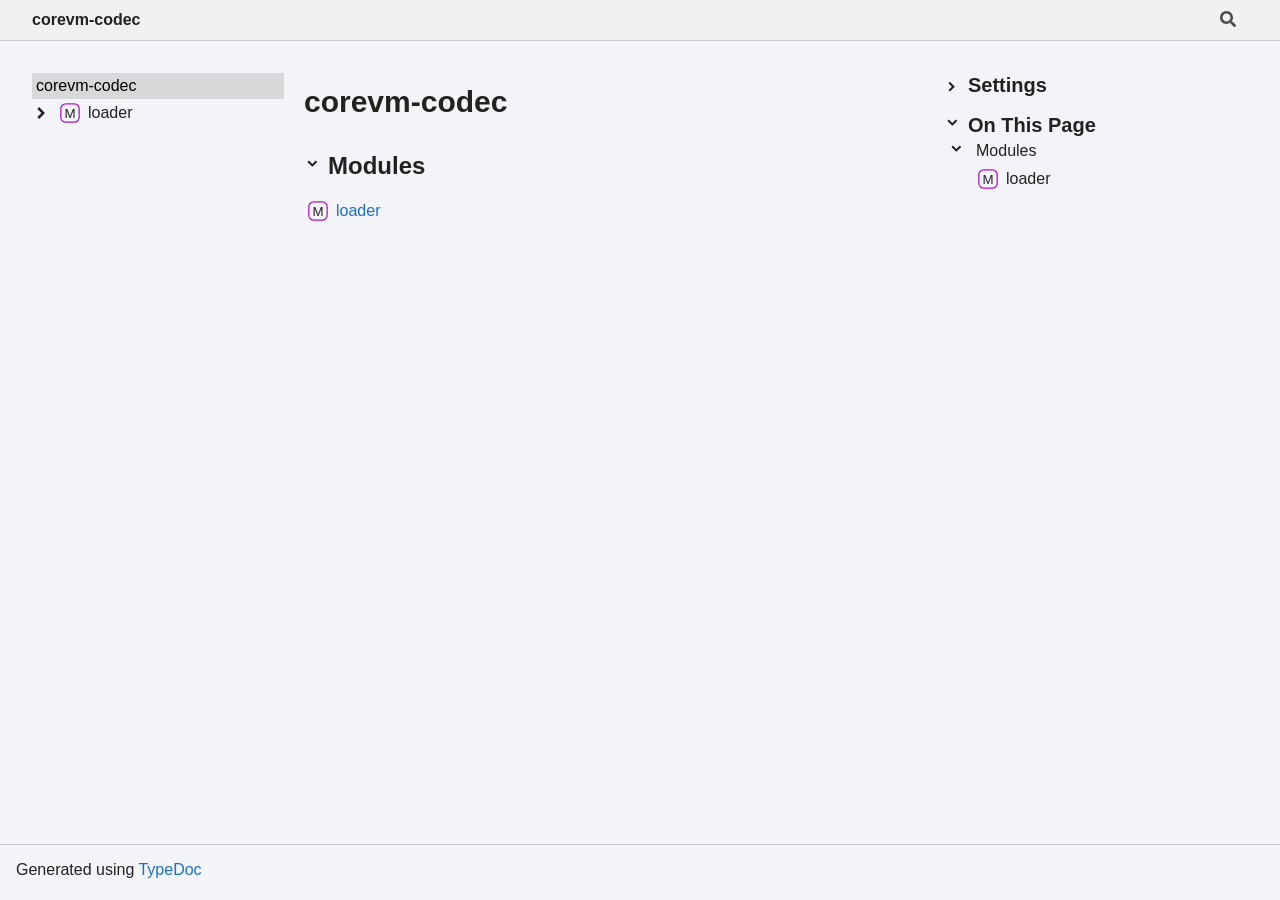
==== commit 06abba32: "Update" ====
--- a/index.html
+++ b/index.html
@@ -1 +1,35 @@
-<!DOCTYPE html><html class="default" lang="en" data-base="./"><head><meta charset="utf-8"/><meta http-equiv="x-ua-compatible" content="IE=edge"/><title>corevm-codec</title><meta name="description" content="Documentation for corevm-codec"/><meta name="viewport" content="width=device-width, initial-scale=1"/><link rel="stylesheet" href="assets/style.css"/><link rel="stylesheet" href="assets/highlight.css"/><script defer src="assets/main.js"></script><script async src="assets/icons.js" id="tsd-icons-script"></script><script async src="assets/search.js" id="tsd-search-script"></script><script async src="assets/navigation.js" id="tsd-nav-script"></script></head><body><script>document.documentElement.dataset.theme = localStorage.getItem("tsd-theme") || "os";document.body.style.display="none";setTimeout(() => window.app?app.showPage():document.body.style.removeProperty("display"),500)</script><header class="tsd-page-toolbar"><div class="tsd-toolbar-contents container"><a href="index.html" class="title">corevm-codec</a><div id="tsd-toolbar-links"></div><button id="tsd-search-trigger" class="tsd-widget" aria-label="Search"><svg width="16" height="16" viewBox="0 0 16 16" fill="none" aria-hidden="true"><use href="assets/icons.svg#icon-search"></use></svg></button><dialog id="tsd-search" aria-label="Search"><input role="combobox" id="tsd-search-input" aria-controls="tsd-search-results" aria-autocomplete="list" aria-expanded="true" autocapitalize="off" autocomplete="off" placeholder="Search the docs" maxLength="100"/><ul role="listbox" id="tsd-search-results"></ul><div id="tsd-search-status" aria-live="polite" aria-atomic="true"><div>Preparing search index...</div></div></dialog><a href="#" class="tsd-widget menu" id="tsd-toolbar-menu-trigger" data-toggle="menu" aria-label="Menu"><svg width="16" height="16" viewBox="0 0 16 16" fill="none" aria-hidden="true"><use href="assets/icons.svg#icon-menu"></use></svg></a></div></header><div class="container container-main"><div class="col-content"><div class="tsd-page-title"><h1>corevm-codec</h1></div><details class="tsd-panel-group tsd-member-group tsd-accordion" open><summary class="tsd-accordion-summary" data-key="section-Modules"><svg width="20" height="20" viewBox="0 0 24 24" fill="none" aria-hidden="true"><use href="assets/icons.svg#icon-chevronDown"></use></svg><h2>Modules</h2></summary><dl class="tsd-member-summaries"><dt class="tsd-member-summary" id="loader"><span class="tsd-member-summary-name"><svg class="tsd-kind-icon" viewBox="0 0 24 24" aria-label="Module"><use href="assets/icons.svg#icon-2"></use></svg><a href="modules/loader.html">loader</a><a href="#loader" aria-label="Permalink" class="tsd-anchor-icon"><svg viewBox="0 0 24 24" aria-hidden="true"><use href="assets/icons.svg#icon-anchor"></use></svg></a></span></dt><dd class="tsd-member-summary"></dd></dl></details></div><div class="col-sidebar"><div class="page-menu"><div class="tsd-navigation settings"><details class="tsd-accordion"><summary class="tsd-accordion-summary"><svg width="20" height="20" viewBox="0 0 24 24" fill="none" aria-hidden="true"><use href="assets/icons.svg#icon-chevronDown"></use></svg><h3>Settings</h3></summary><div class="tsd-accordion-details"><div class="tsd-filter-visibility"><span class="settings-label">Member Visibility</span><ul id="tsd-filter-options"><li class="tsd-filter-item"><label class="tsd-filter-input"><input type="checkbox" id="tsd-filter-protected" name="protected"/><svg width="32" height="32" viewBox="0 0 32 32" aria-hidden="true"><rect class="tsd-checkbox-background" width="30" height="30" x="1" y="1" rx="6" fill="none"></rect><path class="tsd-checkbox-checkmark" d="M8.35422 16.8214L13.2143 21.75L24.6458 10.25" stroke="none" stroke-width="3.5" stroke-linejoin="round" fill="none"></path></svg><span>Protected</span></label></li><li class="tsd-filter-item"><label class="tsd-filter-input"><input type="checkbox" id="tsd-filter-inherited" name="inherited" checked/><svg width="32" height="32" viewBox="0 0 32 32" aria-hidden="true"><rect class="tsd-checkbox-background" width="30" height="30" x="1" y="1" rx="6" fill="none"></rect><path class="tsd-checkbox-checkmark" d="M8.35422 16.8214L13.2143 21.75L24.6458 10.25" stroke="none" stroke-width="3.5" stroke-linejoin="round" fill="none"></path></svg><span>Inherited</span></label></li><li class="tsd-filter-item"><label class="tsd-filter-input"><input type="checkbox" id="tsd-filter-external" name="external"/><svg width="32" height="32" viewBox="0 0 32 32" aria-hidden="true"><rect class="tsd-checkbox-background" width="30" height="30" x="1" y="1" rx="6" fill="none"></rect><path class="tsd-checkbox-checkmark" d="M8.35422 16.8214L13.2143 21.75L24.6458 10.25" stroke="none" stroke-width="3.5" stroke-linejoin="round" fill="none"></path></svg><span>External</span></label></li></ul></div><div class="tsd-theme-toggle"><label class="settings-label" for="tsd-theme">Theme</label><select id="tsd-theme"><option value="os">OS</option><option value="light">Light</option><option value="dark">Dark</option></select></div></div></details></div><details open class="tsd-accordion tsd-page-navigation"><summary class="tsd-accordion-summary"><svg width="20" height="20" viewBox="0 0 24 24" fill="none" aria-hidden="true"><use href="assets/icons.svg#icon-chevronDown"></use></svg><h3>On This Page</h3></summary><div class="tsd-accordion-details"><details open class="tsd-accordion tsd-page-navigation-section"><summary class="tsd-accordion-summary" data-key="section-Modules"><svg width="20" height="20" viewBox="0 0 24 24" fill="none" aria-hidden="true"><use href="assets/icons.svg#icon-chevronDown"></use></svg>Modules</summary><div><a href="#loader"><svg class="tsd-kind-icon" viewBox="0 0 24 24" aria-label="Module"><use href="assets/icons.svg#icon-2"></use></svg><span>loader</span></a></div></details></div></details></div><div class="site-menu"><nav class="tsd-navigation"><a href="index.html" class="current">corevm-codec</a><ul class="tsd-small-nested-navigation" id="tsd-nav-container"><li>Loading...</li></ul></nav></div></div></div><footer><p class="tsd-generator">Generated using <a href="https://typedoc.org/" target="_blank">TypeDoc</a></p></footer><div class="overlay"></div></body></html>
+<!DOCTYPE html><html class="default" lang="en" data-base="./"><head><meta charset="utf-8"/><meta http-equiv="x-ua-compatible" content="IE=edge"/><title>corevm-codec</title><meta name="description" content="Documentation for corevm-codec"/><meta name="viewport" content="width=device-width, initial-scale=1"/><link rel="stylesheet" href="assets/style.css"/><link rel="stylesheet" href="assets/highlight.css"/><script defer src="assets/main.js"></script><script async src="assets/icons.js" id="tsd-icons-script"></script><script async src="assets/search.js" id="tsd-search-script"></script><script async src="assets/navigation.js" id="tsd-nav-script"></script></head><body><script>document.documentElement.dataset.theme = localStorage.getItem("tsd-theme") || "os";document.body.style.display="none";setTimeout(() => window.app?app.showPage():document.body.style.removeProperty("display"),500)</script><header class="tsd-page-toolbar">
+<div class="tsd-toolbar-contents container"><a href="index.html" class="title">corevm-codec</a>
+<div id="tsd-toolbar-links"></div><button id="tsd-search-trigger" class="tsd-widget" aria-label="Search"><svg width="16" height="16" viewBox="0 0 16 16" fill="none" aria-hidden="true"><use href="assets/icons.svg#icon-search"></use></svg></button><dialog id="tsd-search" aria-label="Search"><input role="combobox" id="tsd-search-input" aria-controls="tsd-search-results" aria-autocomplete="list" aria-expanded="true" autocapitalize="off" autocomplete="off" placeholder="Search the docs" maxLength="100"/>
+<ul role="listbox" id="tsd-search-results"></ul>
+<div id="tsd-search-status" aria-live="polite" aria-atomic="true">
+<div>Preparing search index...</div></div></dialog><a href="#" class="tsd-widget menu" id="tsd-toolbar-menu-trigger" data-toggle="menu" aria-label="Menu"><svg width="16" height="16" viewBox="0 0 16 16" fill="none" aria-hidden="true"><use href="assets/icons.svg#icon-menu"></use></svg></a></div></header>
+<div class="container container-main">
+<div class="col-content">
+<div class="tsd-page-title">
+<h1>corevm-codec</h1></div>
+<details class="tsd-panel-group tsd-member-group tsd-accordion" open><summary class="tsd-accordion-summary" data-key="section-Modules"><svg width="20" height="20" viewBox="0 0 24 24" fill="none" aria-hidden="true"><use href="assets/icons.svg#icon-chevronDown"></use></svg>
+<h2 class="tsd-anchor-link" id="modules">Modules<a href="#modules" aria-label="Permalink" class="tsd-anchor-icon"><svg viewBox="0 0 24 24" aria-hidden="true"><use href="assets/icons.svg#icon-anchor"></use></svg></a></h2></summary><dl class="tsd-member-summaries"><dt class="tsd-member-summary" id="loader"><span class="tsd-member-summary-name"><svg class="tsd-kind-icon" viewBox="0 0 24 24" aria-label="Module"><use href="assets/icons.svg#icon-2"></use></svg><a href="modules/loader.html">loader</a><a href="#loader" aria-label="Permalink" class="tsd-anchor-icon"><svg viewBox="0 0 24 24" aria-hidden="true"><use href="assets/icons.svg#icon-anchor"></use></svg></a></span></dt><dd class="tsd-member-summary"></dd></dl></details></div>
+<div class="col-sidebar">
+<div class="page-menu">
+<div class="tsd-navigation settings">
+<details class="tsd-accordion"><summary class="tsd-accordion-summary"><svg width="20" height="20" viewBox="0 0 24 24" fill="none" aria-hidden="true"><use href="assets/icons.svg#icon-chevronDown"></use></svg>
+<h3>Settings</h3></summary>
+<div class="tsd-accordion-details">
+<div class="tsd-filter-visibility"><span class="settings-label">Member Visibility</span>
+<ul id="tsd-filter-options">
+<li class="tsd-filter-item"><label class="tsd-filter-input"><input type="checkbox" id="tsd-filter-protected" name="protected"/><svg width="32" height="32" viewBox="0 0 32 32" aria-hidden="true"><rect class="tsd-checkbox-background" width="30" height="30" x="1" y="1" rx="6" fill="none"></rect><path class="tsd-checkbox-checkmark" d="M8.35422 16.8214L13.2143 21.75L24.6458 10.25" stroke="none" stroke-width="3.5" stroke-linejoin="round" fill="none"></path></svg><span>Protected</span></label></li>
+<li class="tsd-filter-item"><label class="tsd-filter-input"><input type="checkbox" id="tsd-filter-inherited" name="inherited" checked/><svg width="32" height="32" viewBox="0 0 32 32" aria-hidden="true"><rect class="tsd-checkbox-background" width="30" height="30" x="1" y="1" rx="6" fill="none"></rect><path class="tsd-checkbox-checkmark" d="M8.35422 16.8214L13.2143 21.75L24.6458 10.25" stroke="none" stroke-width="3.5" stroke-linejoin="round" fill="none"></path></svg><span>Inherited</span></label></li>
+<li class="tsd-filter-item"><label class="tsd-filter-input"><input type="checkbox" id="tsd-filter-external" name="external"/><svg width="32" height="32" viewBox="0 0 32 32" aria-hidden="true"><rect class="tsd-checkbox-background" width="30" height="30" x="1" y="1" rx="6" fill="none"></rect><path class="tsd-checkbox-checkmark" d="M8.35422 16.8214L13.2143 21.75L24.6458 10.25" stroke="none" stroke-width="3.5" stroke-linejoin="round" fill="none"></path></svg><span>External</span></label></li></ul></div>
+<div class="tsd-theme-toggle"><label class="settings-label" for="tsd-theme">Theme</label><select id="tsd-theme"><option value="os">OS</option><option value="light">Light</option><option value="dark">Dark</option></select></div></div></details></div>
+<details open class="tsd-accordion tsd-page-navigation"><summary class="tsd-accordion-summary"><svg width="20" height="20" viewBox="0 0 24 24" fill="none" aria-hidden="true"><use href="assets/icons.svg#icon-chevronDown"></use></svg>
+<h3>On This Page</h3></summary>
+<div class="tsd-accordion-details">
+<details open class="tsd-accordion tsd-page-navigation-section"><summary class="tsd-accordion-summary" data-key="section-Modules"><svg width="20" height="20" viewBox="0 0 24 24" fill="none" aria-hidden="true"><use href="assets/icons.svg#icon-chevronDown"></use></svg>Modules</summary>
+<div><a href="#loader"><svg class="tsd-kind-icon" viewBox="0 0 24 24" aria-label="Module"><use href="assets/icons.svg#icon-2"></use></svg><span>loader</span></a></div></details></div></details></div>
+<div class="site-menu">
+<nav class="tsd-navigation"><a href="index.html" class="current">corevm-codec</a>
+<ul class="tsd-small-nested-navigation" id="tsd-nav-container">
+<li>Loading...</li></ul></nav></div></div></div><footer>
+<p class="tsd-generator">Generated using <a href="https://typedoc.org/" target="_blank">TypeDoc</a></p></footer>
+<div class="overlay"></div></body></html>
--- a/assets/style.css
+++ b/assets/style.css
@@ -504,8 +504,15 @@
     body {
         background: var(--color-background);
         font-family:
-            -apple-system, BlinkMacSystemFont, "Segoe UI", "Noto Sans",
-            Helvetica, Arial, sans-serif, "Apple Color Emoji", "Segoe UI Emoji";
+            -apple-system,
+            BlinkMacSystemFont,
+            "Segoe UI",
+            "Noto Sans",
+            Helvetica,
+            Arial,
+            sans-serif,
+            "Apple Color Emoji",
+            "Segoe UI Emoji";
         font-size: 16px;
         color: var(--color-text);
         margin: 0;
@@ -529,6 +536,14 @@
     }
     :target {
         scroll-margin-block: calc(var(--dim-header-height) + 0.5rem);
+    }
+
+    math[display="block"] {
+        position: relative;
+        padding: 10px;
+        border: 1px solid var(--color-accent);
+        border-radius: 0.8em;
+        margin-bottom: 8px;
     }
 
     code,
@@ -1047,7 +1062,7 @@
 
         cursor: pointer;
     }
-    .tsd-accordion-summary a {
+    .tsd-accordion-summary > a {
         width: calc(100% - 1.5rem);
     }
     .tsd-accordion-summary > * {
--- a/assets/highlight.css
+++ b/assets/highlight.css
@@ -75,4 +75,4 @@
 .hl-5 { color: var(--hl-5); }
 .hl-6 { color: var(--hl-6); }
 .hl-7 { color: var(--hl-7); }
-pre, code { background: var(--code-background); }
+pre, code, math[display='block'] { background: var(--code-background); }
